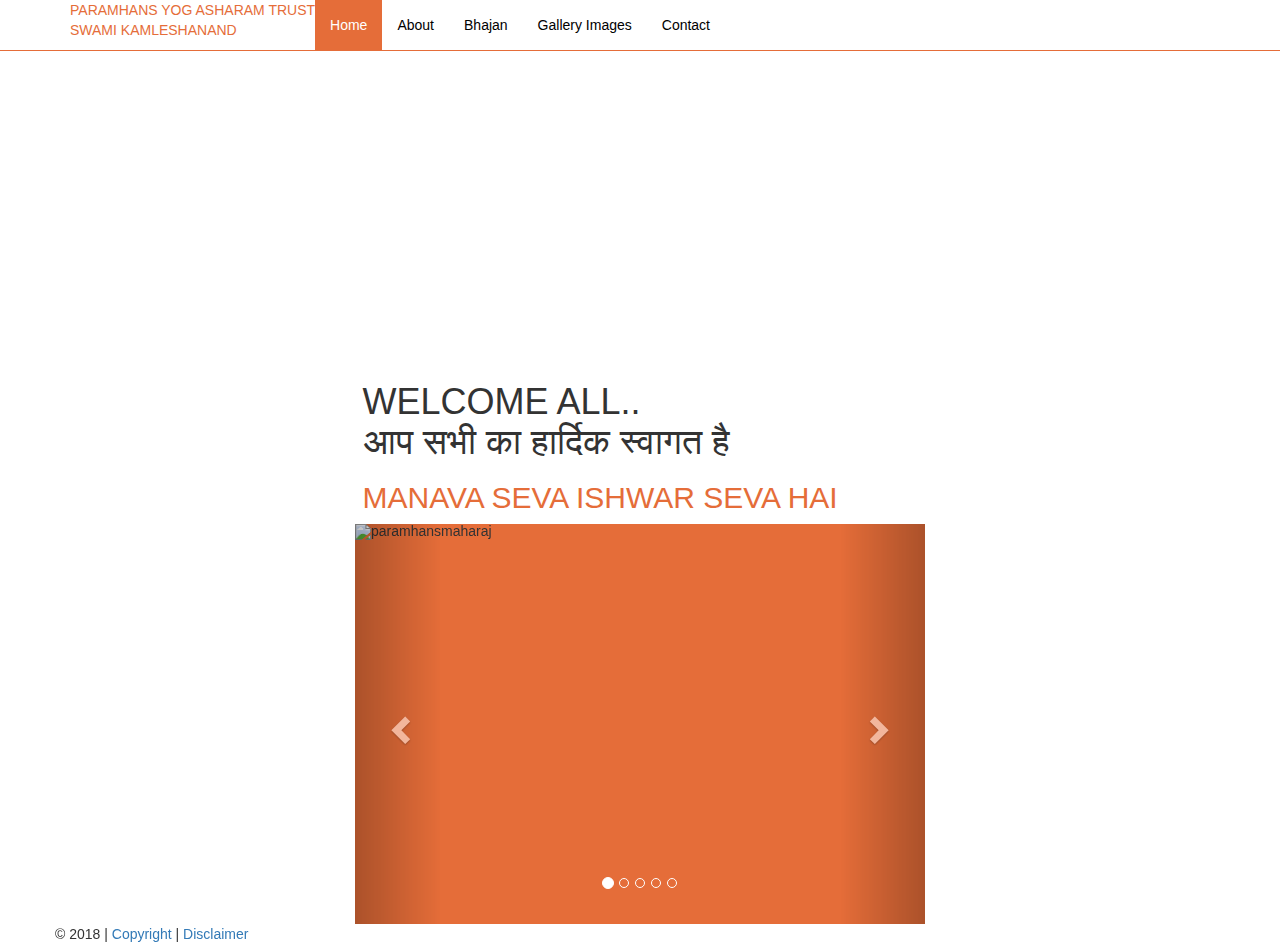
==== index.html @ 6d41dedd "Update index.html" ====
<!DOCTYPE html>
<html lang="en">
  <head>
    <meta charset="utf-8"/>
    <meta name="viewport" content="width=device-width, initial-scale=1"/>
    
    <meta name="description" content=""/>
    <meta name="author" content=""/>
    <link rel="icon" href="./favicon.ico"/>

    <title>PARAMHANS YOG ASHARAM TRUST : Home</title>
    <!-- Latest compiled and minified CSS -->
<link rel="stylesheet" href="https://maxcdn.bootstrapcdn.com/bootstrap/3.3.7/css/bootstrap.min.css" integrity="sha384-BVYiiSIFeK1dGmJRAkycuHAHRg32OmUcww7on3RYdg4Va+PmSTsz/K68vbdEjh4u" crossorigin="anonymous">
<link rel="stylesheet" href="./style.css">
   </head>

  <body>

    <nav class="navbar navbar-inverse navbar-fixed-top">
      <div class="container">
        <div class="navbar-header">
          <button type="button" class="navbar-toggle collapsed" data-toggle="collapse" data-target="#navbar" aria-expanded="false" aria-controls="navbar">
            <span class="sr-only">Toggle navigation</span>
            <span class="icon-bar"></span>
            <span class="icon-bar"></span>
            <span class="icon-bar"></span>
          </button>
          <div class="brand" >PARAMHANS YOG ASHARAM TRUST<br/>SWAMI KAMLESHANAND</div>
        </div>
        <div id="navbar" class="collapse navbar-collapse">
          <ul class="nav navbar-nav">
            <li class="active"><a href="/index.html">Home</a></li>
            <li><a href="about.html">About</a></li>
            <li><a href="bhajan.html">Bhajan</a></li>
            <li><a href="gallery.html">Gallery Images</a></li>
            <li><a href="contact.html">Contact</a></li>
          </ul>
        </div><!--/.nav-collapse -->
      </div>
    </nav>

    <div class="container pagecontainer">
     <div class="row">
      <div class="col-lg-6 col-centered">
        <div class="embed-responsive embed-responsive-16by9">
  <iframe class="embed-responsive-item" src="https://www.youtube.com/embed/JSztdql0d60" frameborder="0" allow="autoplay; encrypted-media" allowfullscreen></iframe>
</div>
        </div></div>
      <div class="row">
      <div class="col-lg-6 col-centered">
      	 <br/><h1>WELCOME ALL..<br/>
आप सभी का हार्दिक स्वागत है</h1>

      <h2  class="brand">MANAVA SEVA ISHWAR SEVA HAI</h2>
      </div>
      <div class="row">
      	<div class="col-lg-6 col-centered">
      <div id="myCarousel" class="carousel slide" data-ride="carousel">
  <!-- Indicators -->
  <ol class="carousel-indicators">
    <li data-target="#myCarousel" data-slide-to="0" class="active"></li>
    <li data-target="#myCarousel" data-slide-to="1"></li>
    <li data-target="#myCarousel" data-slide-to="2"></li>
    <li data-target="#myCarousel" data-slide-to="4"></li>
      <li data-target="#myCarousel" data-slide-to="5"></li>
  </ol>

  <!-- Wrapper for slides -->
  <div class="carousel-inner carousel_height">
   <div class="item active">
   <img class="img-responsive  " src="http://s3.ap-south-1.amazonaws.com/paramhansyogashram.com/paramhansmaharaj-ji.jpg" alt="paramhansmaharaj" 
      title="paramhansmaharaj">
     
    </div>
    <div class="item ">
      <img  class="img-responsive  img-thumbnail" src="http://s3.ap-south-1.amazonaws.com/paramhansyogashram.com/8.jpg">
    </div>

    <div class="item">
     <img  class="img-responsive img-thumbnail " src="http://s3.ap-south-1.amazonaws.com/paramhansyogashram.com/9.jpg">
    </div>

    <div class="item">
     <img  class="img-responsive img-thumbnail " src="http://s3.ap-south-1.amazonaws.com/paramhansyogashram.com/11.jpg">
    </div>
     <div class="item">
     <img  class="img-responsive  img-thumbnail" src="http://s3.ap-south-1.amazonaws.com/paramhansyogashram.com/12.jpg">
    </div>
  </div>

  <!-- Left and right controls -->
  <a class="left carousel-control" href="#myCarousel" data-slide="prev">
    <span class="glyphicon glyphicon-chevron-left"></span>
    <span class="sr-only">Previous</span>
  </a>
  <a class="right carousel-control" href="#myCarousel" data-slide="next">
    <span class="glyphicon glyphicon-chevron-right"></span>
    <span class="sr-only">Next</span>
  </a>
</div> </div>
      </div>

      <div class="row">
      	<div class="col-lg-12">&copy 2018 | <a href="copyright.html">Copyright</a> | <a href="disclaimer.html">Disclaimer</a></div>       
      </div>
      </div>

 
    </body>
    <!-- Latest compiled and minified JavaScript -->
    <script src="https://ajax.googleapis.com/ajax/libs/jquery/3.2.1/jquery.min.js"></script>
    <script src="https://maxcdn.bootstrapcdn.com/bootstrap/3.3.7/js/bootstrap.min.js" integrity="sha384-Tc5IQib027qvyjSMfHjOMaLkfuWVxZxUPnCJA7l2mCWNIpG9mGCD8wGNIcPD7Txa" crossorigin="anonymous"></script>
</html>
---- style.css ----
.pagecontainer{margin-top: 30px;}
.navbar-inverse {
    background-color: #FFFFFF;
    border-color: #E56D39;
}
.navbar-inverse .navbar-nav>li>a {
    color: Black;
}
.navbar-inverse .navbar-nav>.active>a, .navbar-inverse .navbar-nav>.active>a:focus, .navbar-inverse .navbar-nav>.active>a:hover {
    color: #fff;
    background-color: #E56D39;
}
.navbar-inverse .navbar-nav>li>a:focus, .navbar-inverse .navbar-nav>li>a:hover {
    color: #fff;
    background-color: #E56D39;
}
.brand{color:#E56D39;}
.navbar-toggle{ background-color: #E56D39;}
.col-centered{ float: none;
    margin: 0 auto;}
.carousel_height{height: 400px;background: #E56D39;}
.img-responsive {margin: auto;}
.map-responsive{
    overflow:hidden;
    padding-bottom:50%;
    position:relative;
    height:0;
}
.map-responsive iframe{
    left:0;
    top:0;
    height:100%;
    width:100%;
    position:absolute;
}
#cur_play_title, .playmp3{    text-transform: capitalize;}
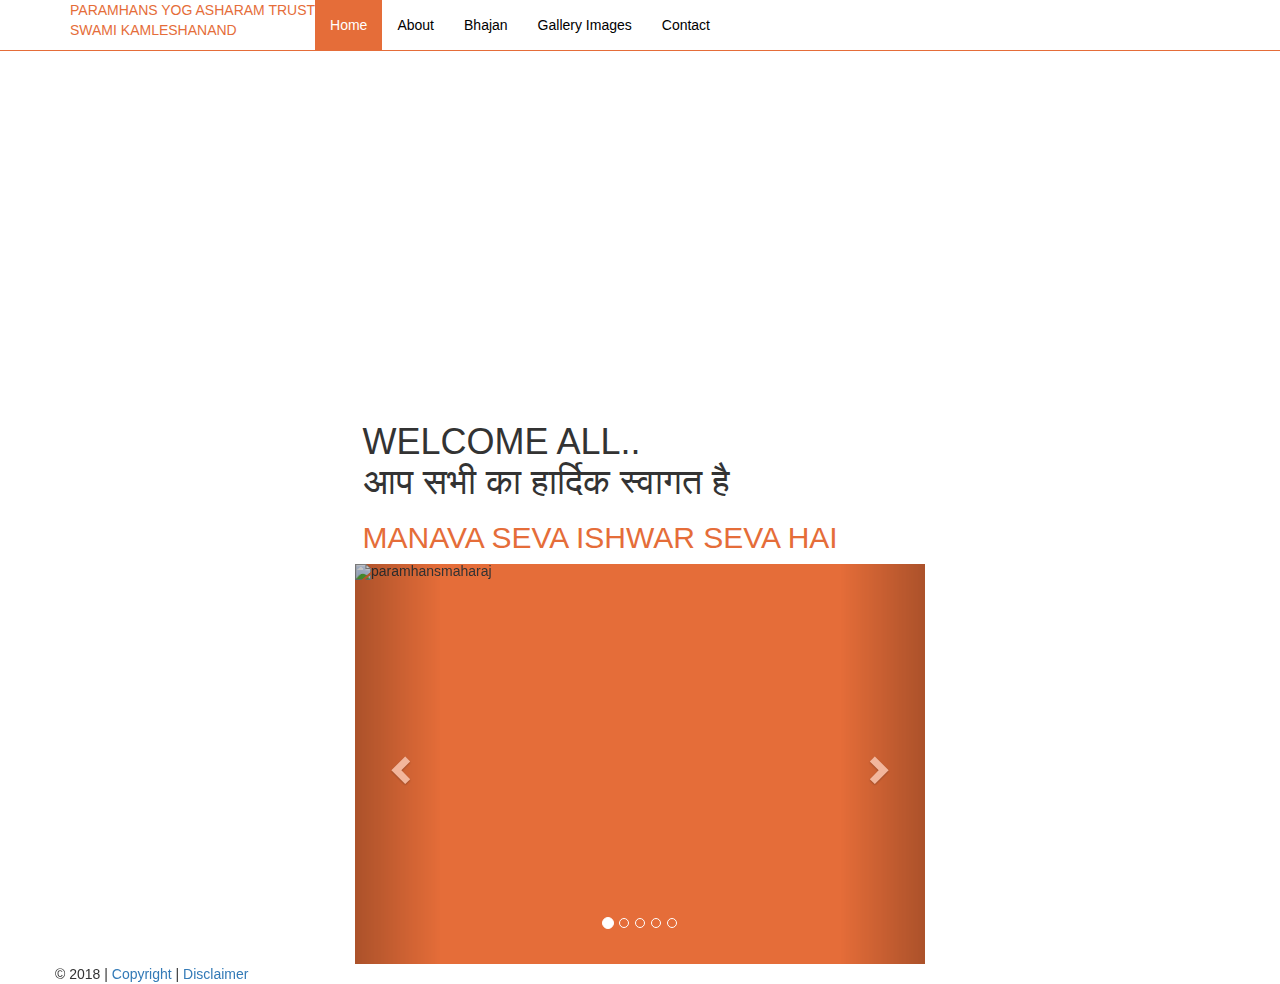
==== commit c5537737: "Update index.html" ====
--- a/index.html
+++ b/index.html
@@ -42,6 +42,7 @@
 
     <div class="container pagecontainer">
      <div class="row">
+       <br/><br/>
       <div class="col-lg-6 col-centered">
         <div class="embed-responsive embed-responsive-16by9">
   <iframe class="embed-responsive-item" src="https://www.youtube.com/embed/JSztdql0d60" frameborder="0" allow="autoplay; encrypted-media" allowfullscreen></iframe>
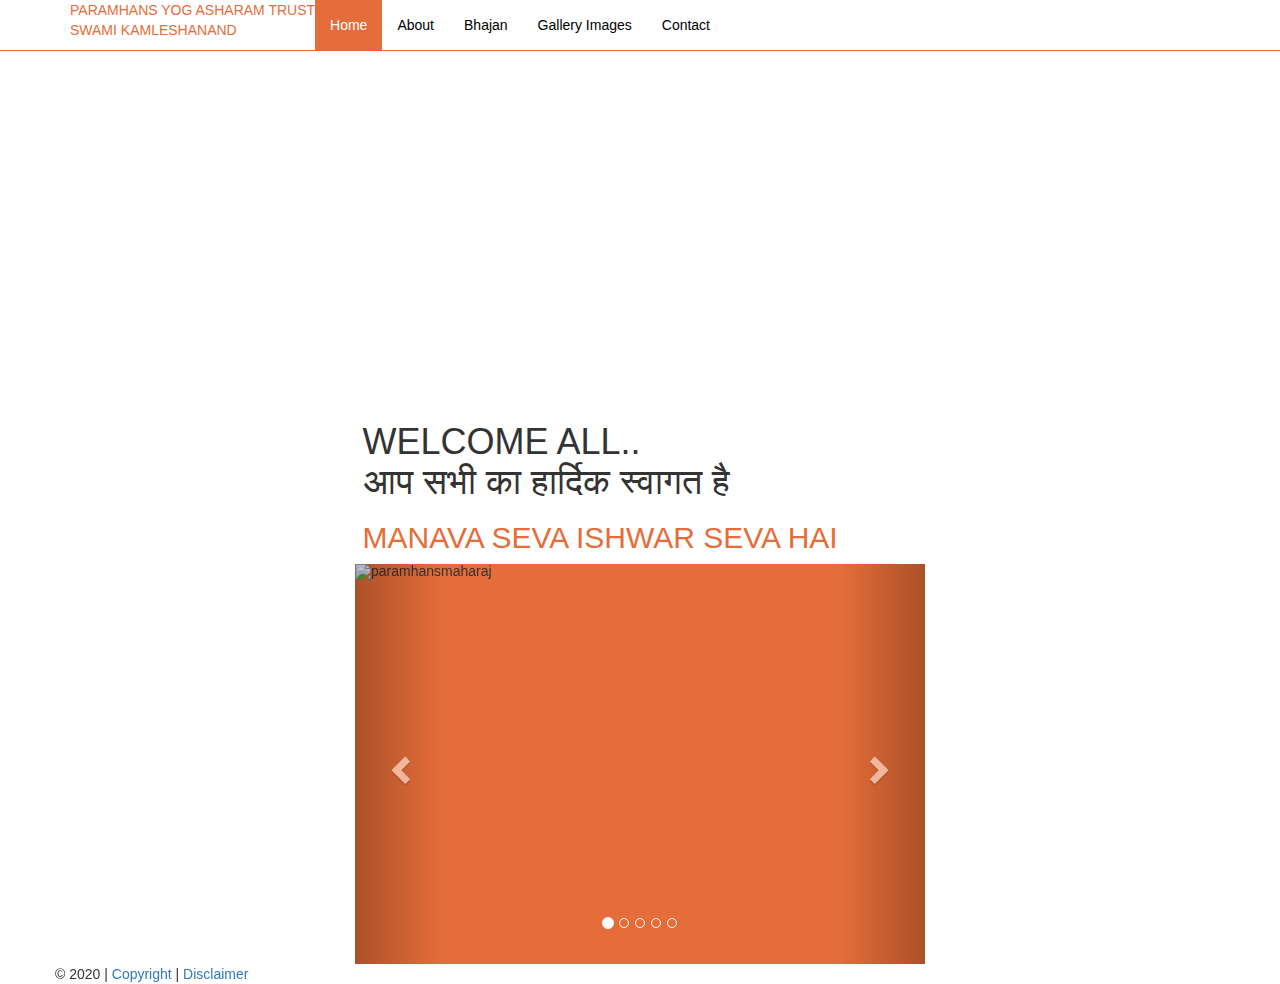
==== commit 6d36df01: "eable SSL and resolve mix content warning" ====
--- a/index.html
+++ b/index.html
@@ -70,23 +70,23 @@
   <!-- Wrapper for slides -->
   <div class="carousel-inner carousel_height">
    <div class="item active">
-   <img class="img-responsive  " src="http://s3.ap-south-1.amazonaws.com/paramhansyogashram.com/paramhansmaharaj-ji.jpg" alt="paramhansmaharaj" 
+   <img class="img-responsive  " src="//s3.ap-south-1.amazonaws.com/paramhansyogashram.com/paramhansmaharaj-ji.jpg" alt="paramhansmaharaj" 
       title="paramhansmaharaj">
      
     </div>
     <div class="item ">
-      <img  class="img-responsive  img-thumbnail" src="http://s3.ap-south-1.amazonaws.com/paramhansyogashram.com/8.jpg">
+      <img  class="img-responsive  img-thumbnail" src="//s3.ap-south-1.amazonaws.com/paramhansyogashram.com/8.jpg">
     </div>
 
     <div class="item">
-     <img  class="img-responsive img-thumbnail " src="http://s3.ap-south-1.amazonaws.com/paramhansyogashram.com/9.jpg">
+     <img  class="img-responsive img-thumbnail " src="//s3.ap-south-1.amazonaws.com/paramhansyogashram.com/9.jpg">
     </div>
 
     <div class="item">
-     <img  class="img-responsive img-thumbnail " src="http://s3.ap-south-1.amazonaws.com/paramhansyogashram.com/11.jpg">
+     <img  class="img-responsive img-thumbnail " src="//s3.ap-south-1.amazonaws.com/paramhansyogashram.com/11.jpg">
     </div>
      <div class="item">
-     <img  class="img-responsive  img-thumbnail" src="http://s3.ap-south-1.amazonaws.com/paramhansyogashram.com/12.jpg">
+     <img  class="img-responsive  img-thumbnail" src="//s3.ap-south-1.amazonaws.com/paramhansyogashram.com/12.jpg">
     </div>
   </div>
 
@@ -103,13 +103,20 @@
       </div>
 
       <div class="row">
-      	<div class="col-lg-12">&copy 2018 | <a href="copyright.html">Copyright</a> | <a href="disclaimer.html">Disclaimer</a></div>       
+      	<div class="col-lg-12">&copy 2020 | <a href="copyright.html">Copyright</a> | <a href="disclaimer.html">Disclaimer</a></div>       
       </div>
       </div>
 
  
     </body>
     <!-- Latest compiled and minified JavaScript -->
-    <script src="https://ajax.googleapis.com/ajax/libs/jquery/3.2.1/jquery.min.js"></script>
-    <script src="https://maxcdn.bootstrapcdn.com/bootstrap/3.3.7/js/bootstrap.min.js" integrity="sha384-Tc5IQib027qvyjSMfHjOMaLkfuWVxZxUPnCJA7l2mCWNIpG9mGCD8wGNIcPD7Txa" crossorigin="anonymous"></script>
+    <script src="//ajax.googleapis.com/ajax/libs/jquery/3.2.1/jquery.min.js"></script>
+    <script src="//maxcdn.bootstrapcdn.com/bootstrap/3.3.7/js/bootstrap.min.js" integrity="sha384-Tc5IQib027qvyjSMfHjOMaLkfuWVxZxUPnCJA7l2mCWNIpG9mGCD8wGNIcPD7Txa" crossorigin="anonymous"></script>
+    <script>
+  window.dataLayer = window.dataLayer || [];
+  function gtag(){dataLayer.push(arguments);}
+  gtag('js', new Date());
+
+  gtag('config', 'UA-54701667-1');
+</script>
 </html>
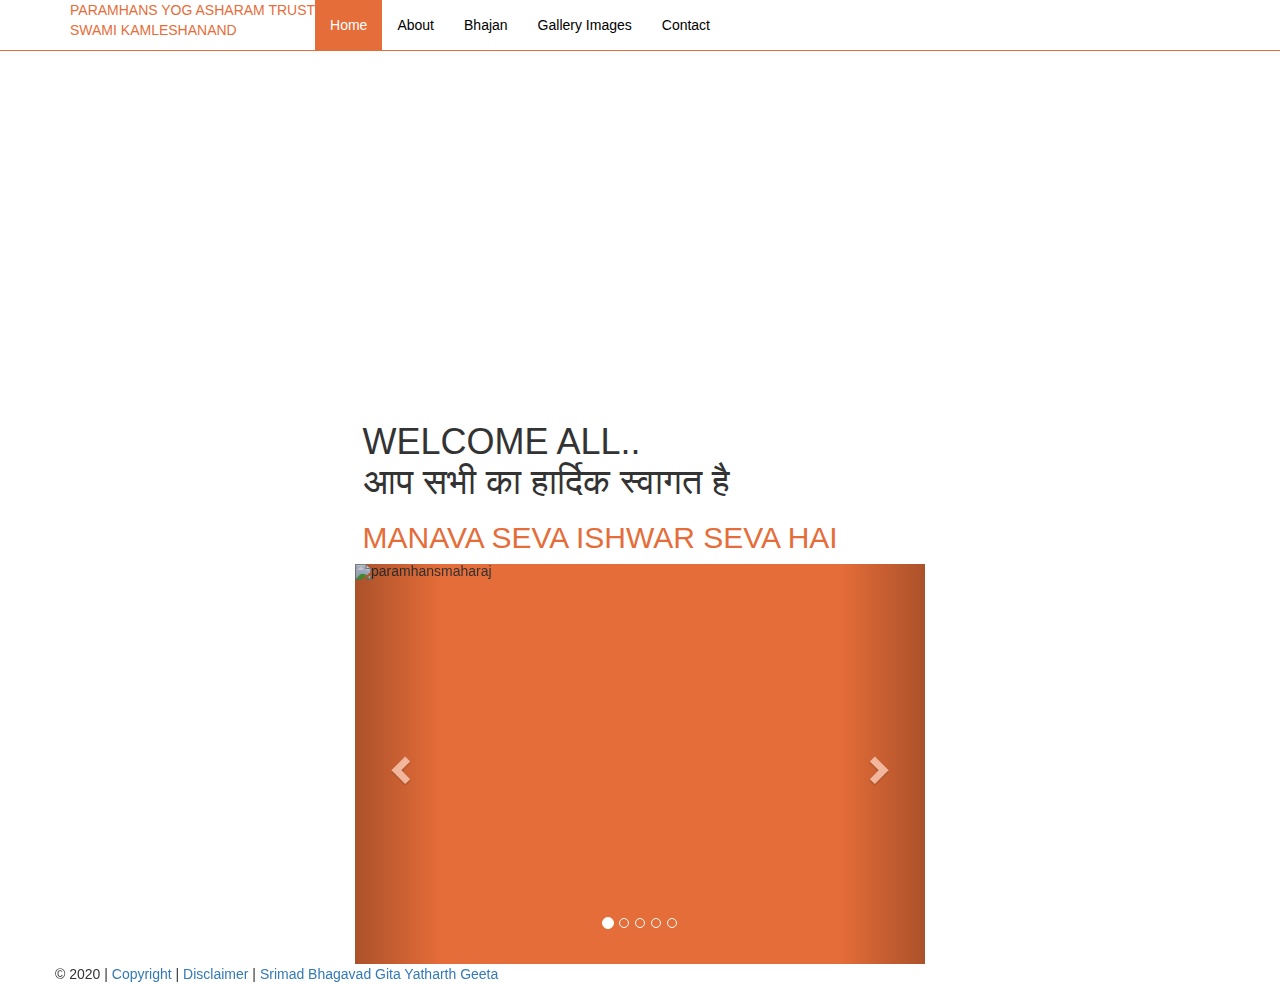
==== commit c6ce06a7: "footer" ====
--- a/index.html
+++ b/index.html
@@ -102,9 +102,8 @@
 </div> </div>
       </div>
 
-      <div class="row">
-      	<div class="col-lg-12">&copy 2020 | <a href="copyright.html">Copyright</a> | <a href="disclaimer.html">Disclaimer</a></div>       
-      </div>
+      <div class="row" id="footer">
+      	
       </div>
 
  
@@ -112,11 +111,5 @@
     <!-- Latest compiled and minified JavaScript -->
     <script src="//ajax.googleapis.com/ajax/libs/jquery/3.2.1/jquery.min.js"></script>
     <script src="//maxcdn.bootstrapcdn.com/bootstrap/3.3.7/js/bootstrap.min.js" integrity="sha384-Tc5IQib027qvyjSMfHjOMaLkfuWVxZxUPnCJA7l2mCWNIpG9mGCD8wGNIcPD7Txa" crossorigin="anonymous"></script>
-    <script>
-  window.dataLayer = window.dataLayer || [];
-  function gtag(){dataLayer.push(arguments);}
-  gtag('js', new Date());
-
-  gtag('config', 'UA-54701667-1');
-</script>
+     <script src="./application.js"></script>
 </html>
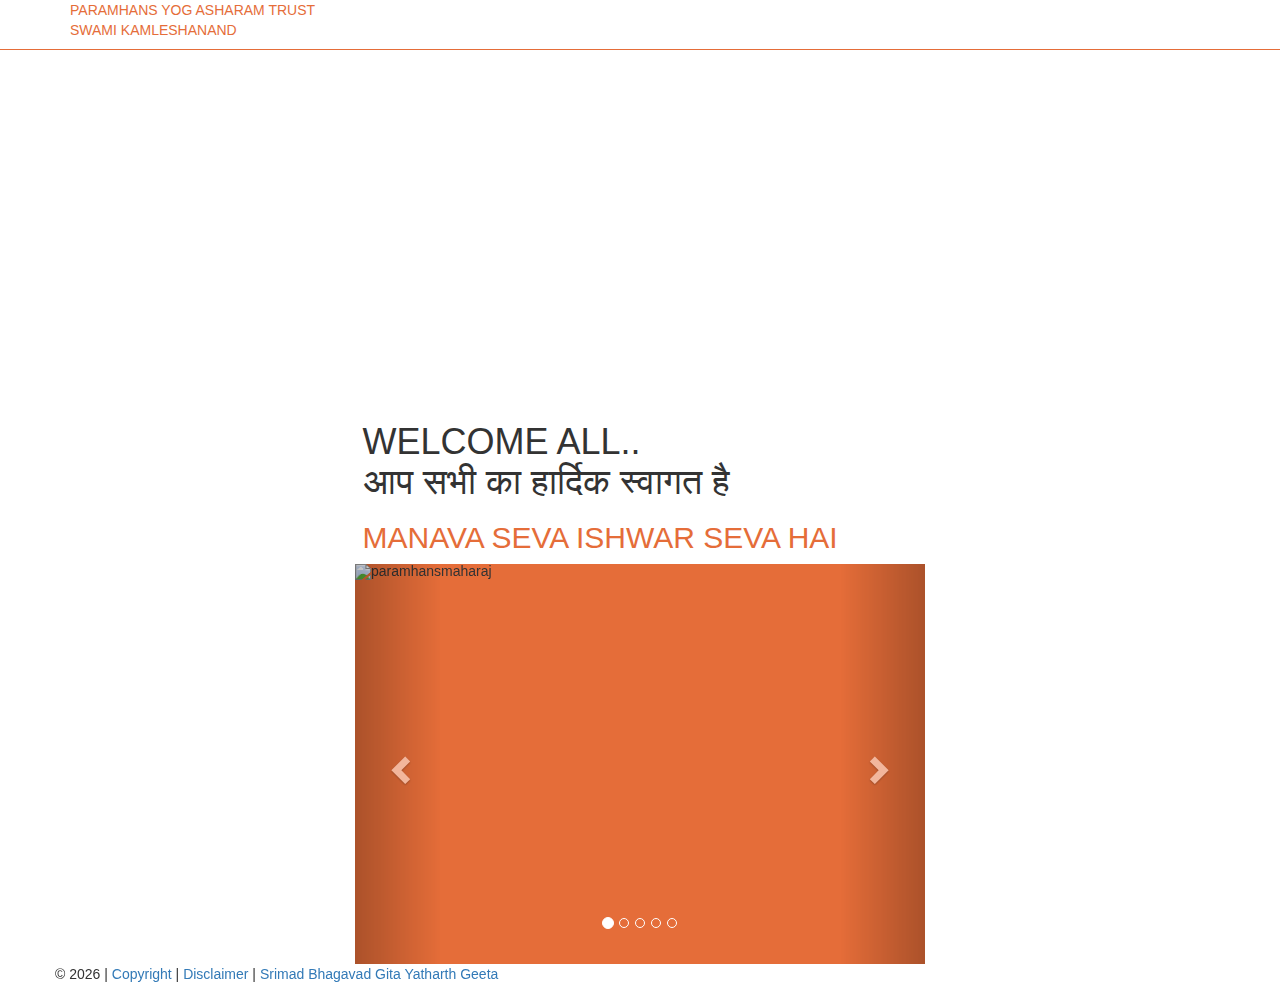
==== commit c07555e6: "header issue" ====
--- a/index.html
+++ b/index.html
@@ -29,12 +29,8 @@
           <div class="brand" >PARAMHANS YOG ASHARAM TRUST<br/>SWAMI KAMLESHANAND</div>
         </div>
         <div id="navbar" class="collapse navbar-collapse">
-          <ul class="nav navbar-nav">
-            <li class="active"><a href="/index.html">Home</a></li>
-            <li><a href="about.html">About</a></li>
-            <li><a href="bhajan.html">Bhajan</a></li>
-            <li><a href="gallery.html">Gallery Images</a></li>
-            <li><a href="contact.html">Contact</a></li>
+          <ul class="nav navbar-nav" id="header">
+            
           </ul>
         </div><!--/.nav-collapse -->
       </div>
@@ -111,5 +107,5 @@
     <!-- Latest compiled and minified JavaScript -->
     <script src="//ajax.googleapis.com/ajax/libs/jquery/3.2.1/jquery.min.js"></script>
     <script src="//maxcdn.bootstrapcdn.com/bootstrap/3.3.7/js/bootstrap.min.js" integrity="sha384-Tc5IQib027qvyjSMfHjOMaLkfuWVxZxUPnCJA7l2mCWNIpG9mGCD8wGNIcPD7Txa" crossorigin="anonymous"></script>
-     <script src="./application.js"></script>
+    <script src="./application.js"></script>
 </html>
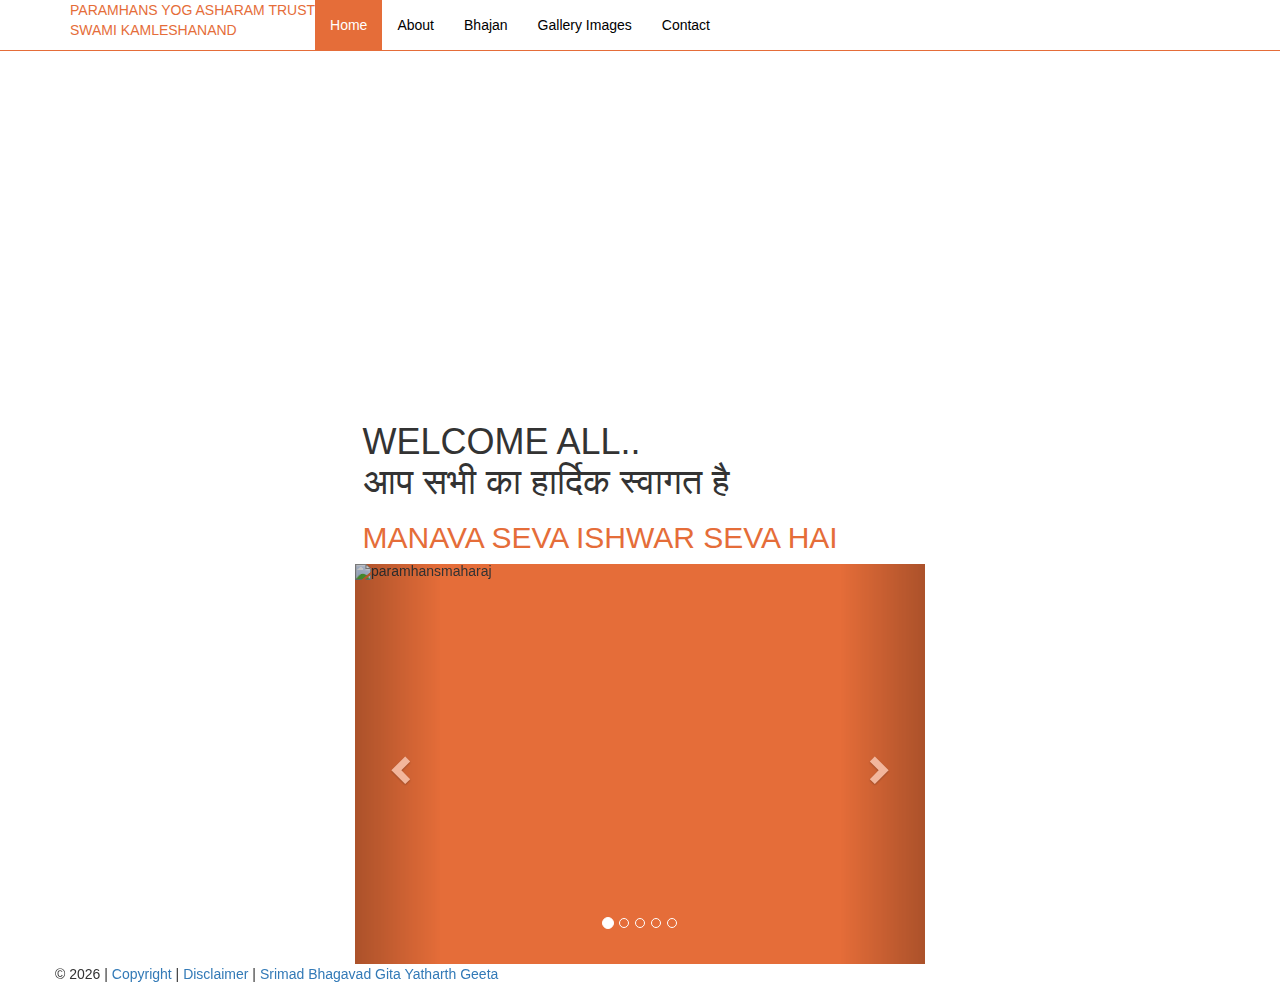
==== commit 46fe0781: "header" ====
--- a/index.html
+++ b/index.html
@@ -29,9 +29,7 @@
           <div class="brand" >PARAMHANS YOG ASHARAM TRUST<br/>SWAMI KAMLESHANAND</div>
         </div>
         <div id="navbar" class="collapse navbar-collapse">
-          <ul class="nav navbar-nav" id="header">
-            
-          </ul>
+          <ul class="nav navbar-nav" id="header"></ul>
         </div><!--/.nav-collapse -->
       </div>
     </nav>
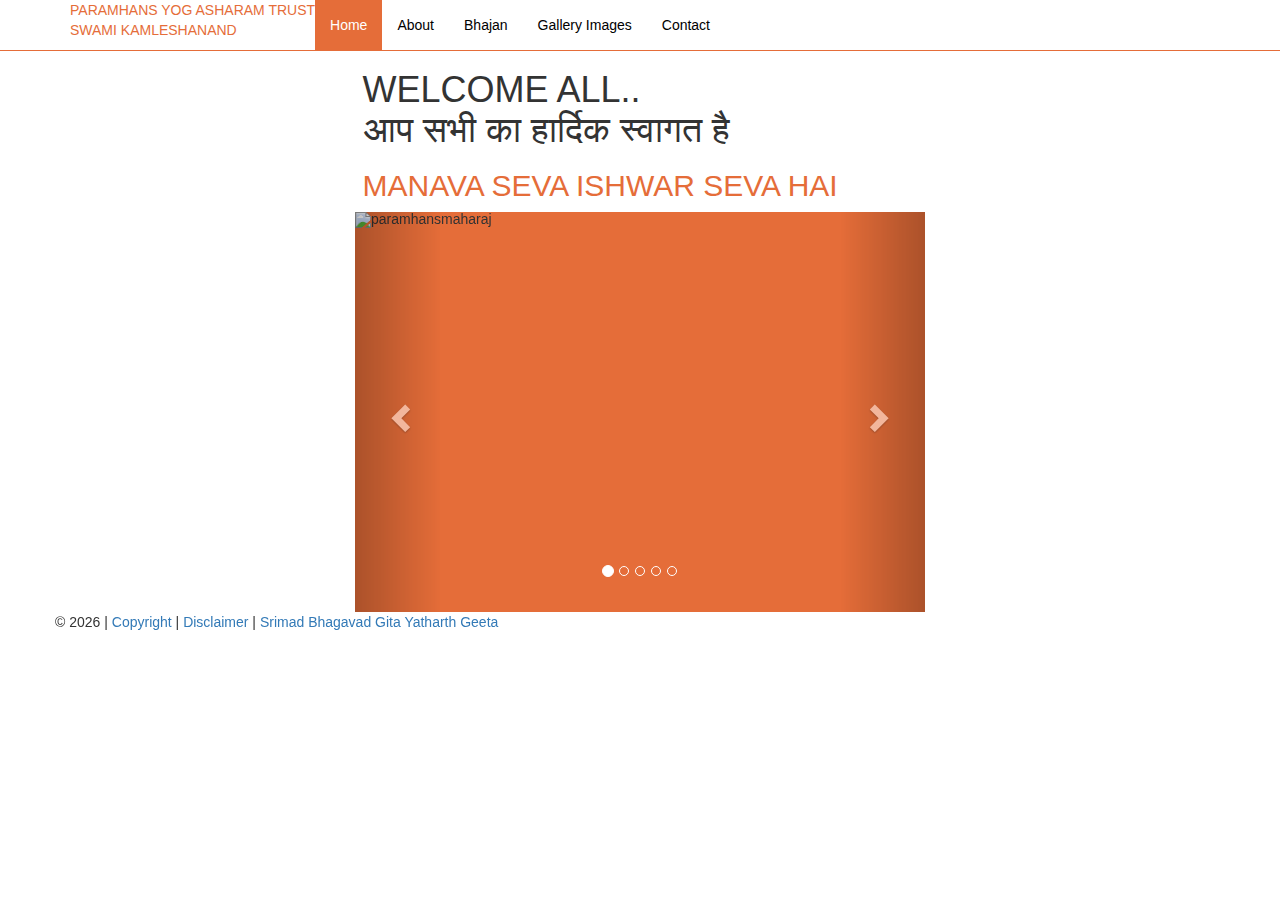
==== commit add4837d: "Update index.html" ====
--- a/index.html
+++ b/index.html
@@ -35,13 +35,7 @@
     </nav>
 
     <div class="container pagecontainer">
-     <div class="row">
-       <br/><br/>
-      <div class="col-lg-6 col-centered">
-        <div class="embed-responsive embed-responsive-16by9">
-  <iframe class="embed-responsive-item" src="https://www.youtube.com/embed/JSztdql0d60" frameborder="0" allow="autoplay; encrypted-media" allowfullscreen></iframe>
-</div>
-        </div></div>
+     
       <div class="row">
       <div class="col-lg-6 col-centered">
       	 <br/><h1>WELCOME ALL..<br/>
